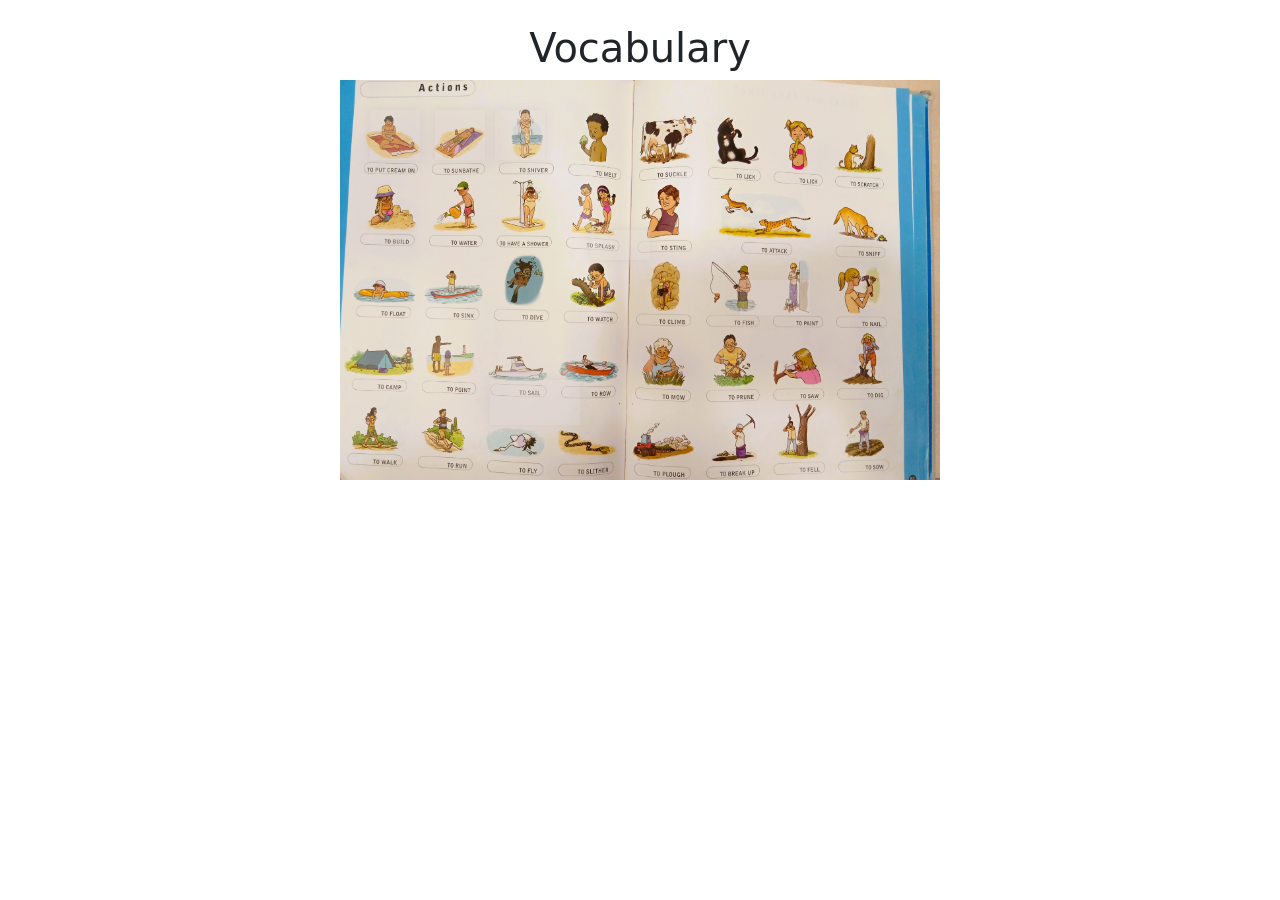
==== vocabulary.html @ d4874e9e "Crear una estructuctura inicial con la pagina de inicio y la pagina de vocabulario donde la paguina " ====
<!DOCTYPE html>
<html lang="en">
<head>
  <meta charset="UTF-8">
  <title>Vocabulary</title>
  <link href="https://cdn.jsdelivr.net/npm/bootstrap@5.3.2/dist/css/bootstrap.min.css" rel="stylesheet">
  <link rel="stylesheet" href="styles/main.css">
</head>
<body>

  <div class="container text-center mt-4">
    <h1>Vocabulary</h1>

    <div class="image-container" style="width: 600px; height: 400px; background-image: url('images/Actions1.jpeg'); background-size: cover; position: relative; margin: 0 auto;">
      <!-- Sub-ventanas clicables con sombreado -->
      <div class="click-area" style="top: 30px; left: 30px; width: 50px; height: 50px;" onclick="showText('To put cream on - She put cream on her back after swimming to prevent dryness.')"></div>
      <div class="click-area" style="top: 30px; left: 95px; width: 50px; height: 50px;" onclick="showText('To put cream on - She put cream on her back after swimming to prevent dryness.')"></div>
      <div class="click-area" style="top: 30px; left: 155px; width: 50px; height: 50px;" onclick="showText('To put cream on - She put cream on her back after swimming to prevent dryness.')"></div>
      
      
      
      <div class="click-area" style="top: 150px; left: 250px; width: 60px; height: 30px;" onclick="showText('Dog - Perro')"></div>
      <div class="click-area" style="top: 200px; left: 400px; width: 70px; height: 35px;" onclick="showText('Book - Libro')"></div>
      <div class="click-area" style="top: 300px; left: 150px; width: 90px; height: 45px;" onclick="showText('House - Casa')"></div>
    </div>

    <p id="translation" class="mt-3 fs-4 fw-bold"></p>
  </div>

  <script type="module" src="src/vocabularyPage.js"></script>
</body>
</html>
---- styles/main.css ----
/* Estilos para áreas clicables con sombreado */
.click-area {
  position: absolute;
  background-color: rgba(223, 211, 211, 0.3); /* Transparente con fondo negro semi-transparente */
  box-shadow: 0 0 10px rgba(204, 193, 193, 0.5); /* Sombreado */
  cursor: pointer;
  transition: box-shadow 0.2s;
}

.click-area:hover {
  box-shadow: 0 0 15px rgba(0, 0, 0, 0.7);
}
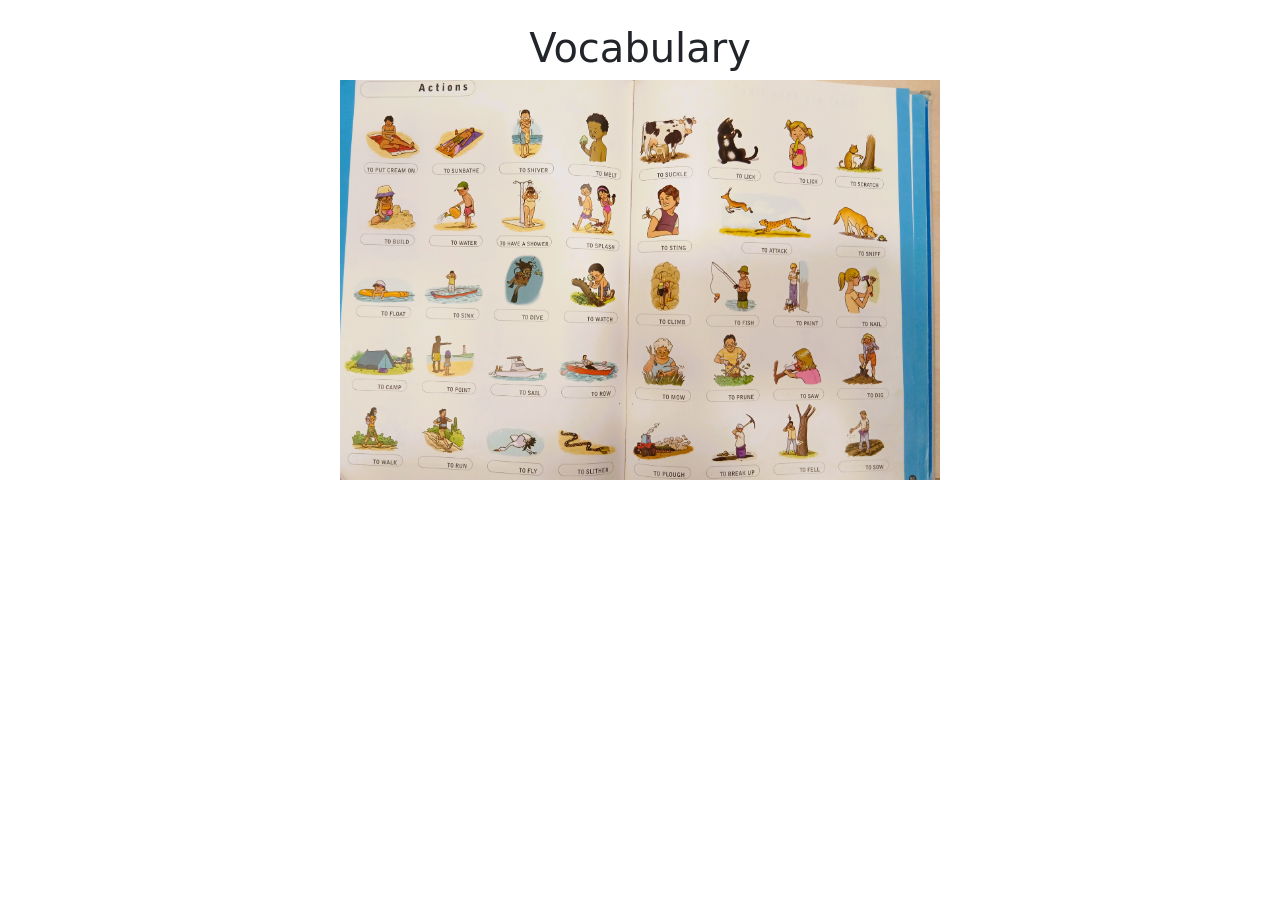
==== commit 4da86bb4: "Se agrego un circulo que servira para explicar una palabra usando jquery y otra libreria TweenMax en" ====
--- a/vocabulary.html
+++ b/vocabulary.html
@@ -5,28 +5,20 @@
   <title>Vocabulary</title>
   <link href="https://cdn.jsdelivr.net/npm/bootstrap@5.3.2/dist/css/bootstrap.min.css" rel="stylesheet">
   <link rel="stylesheet" href="styles/main.css">
+  <link rel="stylesheet" href="styles/word.css">
 </head>
 <body>
 
   <div class="container text-center mt-4">
     <h1>Vocabulary</h1>
 
-    <div class="image-container" style="width: 600px; height: 400px; background-image: url('images/Actions1.jpeg'); background-size: cover; position: relative; margin: 0 auto;">
-      <!-- Sub-ventanas clicables con sombreado -->
-      <div class="click-area" style="top: 30px; left: 30px; width: 50px; height: 50px;" onclick="showText('To put cream on - She put cream on her back after swimming to prevent dryness.')"></div>
-      <div class="click-area" style="top: 30px; left: 95px; width: 50px; height: 50px;" onclick="showText('To put cream on - She put cream on her back after swimming to prevent dryness.')"></div>
-      <div class="click-area" style="top: 30px; left: 155px; width: 50px; height: 50px;" onclick="showText('To put cream on - She put cream on her back after swimming to prevent dryness.')"></div>
-      
-      
-      
-      <div class="click-area" style="top: 150px; left: 250px; width: 60px; height: 30px;" onclick="showText('Dog - Perro')"></div>
-      <div class="click-area" style="top: 200px; left: 400px; width: 70px; height: 35px;" onclick="showText('Book - Libro')"></div>
-      <div class="click-area" style="top: 300px; left: 150px; width: 90px; height: 45px;" onclick="showText('House - Casa')"></div>
+    <div class="image-container" style="width: 600px; height: 400px; background-image: url('images/Actions1.jpeg'); background-size: cover; position: relative; margin: 0 auto;" id="vocabulary-container">
     </div>
 
     <p id="translation" class="mt-3 fs-4 fw-bold"></p>
   </div>
 
+  <script type="module" src="src/word.js"></script>
   <script type="module" src="src/vocabularyPage.js"></script>
 </body>
 </html>
--- a/styles/main.css
+++ b/styles/main.css
@@ -9,4 +9,56 @@
 
 .click-area:hover {
   box-shadow: 0 0 15px rgba(0, 0, 0, 0.7);
-}+}
+
+.click-area {
+  display: flex;
+  align-items: center;
+  justify-content: center;
+}
+
+.menu-toggle {
+  background: rgba(255, 255, 255, 0.85);
+  border: 1px solid rgba(0, 0, 0, 0.12);
+  border-radius: 0.5rem;
+  padding: 0.35rem 0.6rem;
+  font-size: 0.8rem;
+  color: #212529;
+  cursor: pointer;
+  z-index: 2;
+}
+
+.menu {
+  display: none;
+  position: absolute;
+  top: 100%;
+  left: 50%;
+  transform: translateX(-50%) translateY(0.5rem);
+  background: rgba(255, 255, 255, 0.98);
+  border: 1px solid rgba(0, 0, 0, 0.12);
+  border-radius: 0.65rem;
+  box-shadow: 0 0.75rem 1.5rem rgba(0, 0, 0, 0.15);
+  padding: 0.4rem;
+  min-width: 180px;
+  z-index: 5;
+  gap: 0.25rem;
+  flex-direction: column;
+}
+
+.click-area.open .menu {
+  display: flex;
+}
+
+.menu button {
+  background: transparent;
+  border: 1px solid rgba(0, 0, 0, 0.08);
+  border-radius: 0.45rem;
+  padding: 0.45rem 0.5rem;
+  text-align: left;
+  width: 100%;
+  cursor: pointer;
+}
+
+.menu button:hover {
+  background: rgba(13, 110, 253, 0.08);
+}
--- a/styles/word.css
+++ b/styles/word.css
@@ -0,0 +1,111 @@
+
+.container {
+  width: 100%;
+  height: 480px;
+}
+
+#learn-more {
+  fill-opacity: 0;
+  fill: #fff;
+  stroke: #fff;
+  stroke-width: 2;
+  border-radius: 5px;
+  stroke-linejoin: round;
+  transition: all 250ms ease-in;
+  cursor: pointer;
+}
+
+#learn-more:hover {
+  fill-opacity: 1;
+}
+
+#learn-more:hover ~ .learn-more-text {
+  fill: #005fa4;
+}
+
+.learn-more-text {
+  font-family: 'Roboto';
+  fill: #fff;
+  pointer-events: none;
+  font-size: 14px;
+  transition: all 250ms ease-in;
+}
+
+.center {
+  fill: #005fa4;
+}
+
+.pointer {
+  fill: #fff;
+  stroke: #3b8fc0;
+  stroke-width: 2;
+}
+
+.nav-copy {
+  font-family: 'Roboto';
+  fill: #fff;
+  fill-opacity: 1;
+  transition: all 250ms ease-in;
+}
+
+.nav-copy.changing {
+  fill-opacity: 0;
+}
+
+.service {
+  cursor: pointer;
+}
+
+.service text {
+  font-size: 14px;
+  font-family: 'Roboto';
+  text-anchor: middle;
+}
+
+.service .icon-wrapper {
+  transform-origin: 50% 50%;
+  transition: all 250ms ease-in;
+}
+
+.service .icon-wrapper > * {
+  transition: all 250ms ease-in;
+}
+
+.service circle {
+  fill: #005fa4;
+}
+
+.service circle.shadow {
+  fill-opacity: 0;
+  filter: url(#service-shadow);
+}
+
+.service use {
+  fill: #fff;
+}
+
+.service text {
+  fill: #4d4d4d;
+}
+
+.service.active .icon-wrapper,
+.service:hover .icon-wrapper {
+  transform: scale(1.15) translateY(-5px);
+  transition: all 250ms ease-out;
+}
+
+.service.active .icon-wrapper > *,
+.service:hover .icon-wrapper > * {
+  transition: all 250ms ease-out;
+}
+
+.service.active circle.shadow,
+.service:hover circle.shadow {
+  fill-opacity: 0.4;
+}
+
+.service.active text,
+.service:hover text {
+  fill: #005fa4;
+  font-weight: bold;
+}
